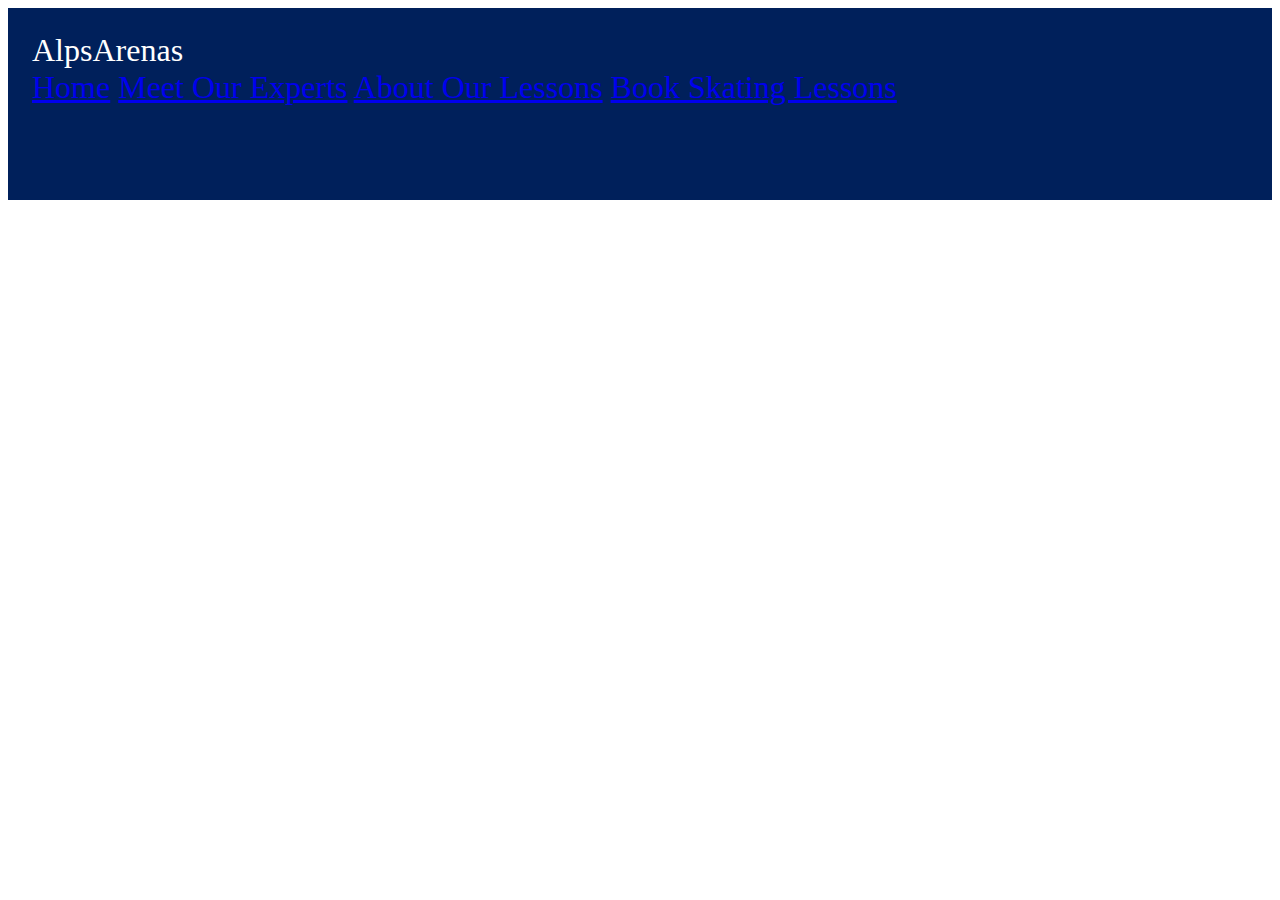
==== booking.html @ 31f72bee "Finished home page, added navigation" ====
<html lang="en">
<head>
    <meta charset="UTF-8">
    <meta http-equiv="X-UA-Compatible" content="IE=edge">
    <meta name="viewport" content="width=device-width, initial-scale=1.0">
    <link href="https://cdn.jsdelivr.net/npm/bootstrap@5.1.3/dist/css/bootstrap.min.css" rel="stylesheet" integrity="sha384-1BmE4kWBq78iYhFldvKuhfTAU6auU8tT94WrHftjDbrCEXSU1oBoqyl2QvZ6jIW3" crossorigin="anonymous">
    <link rel="stylesheet" href="index.css">
    <script src="https://cdn.jsdelivr.net/npm/bootstrap@5.1.3/dist/js/bootstrap.bundle.min.js" integrity="sha384-ka7Sk0Gln4gmtz2MlQnikT1wXgYsOg+OMhuP+IlRH9sENBO0LRn5q+8nbTov4+1p" crossorigin="anonymous"></script>
    <title> AlpsArenas </title>
</head>
<body>
    <div class="header">
        <span style="float: left;">
            AlpsArenas
            <div>
                <a href="index.html" class="btn btn-primary" style="width: 94px;">Home</a>
                <a href="experts.html" class="btn btn-primary" style="width: 188px;">Meet Our Experts</a>
                <a href="lessons.html" class="btn btn-primary" style="width: 188px;">About Our Lessons</a>
                <a href="booking.html" class="btn btn-primary" style="width: 188px;">Book Skating Lessons</a>
            </div>
        </span>
    </div>
</body>
</html>
---- index.css ----
.header {
    padding: 24px;
    height: 144px;
    text-align: left;
    background: #00205B;
    color: white;
    font-size: 32px;
}
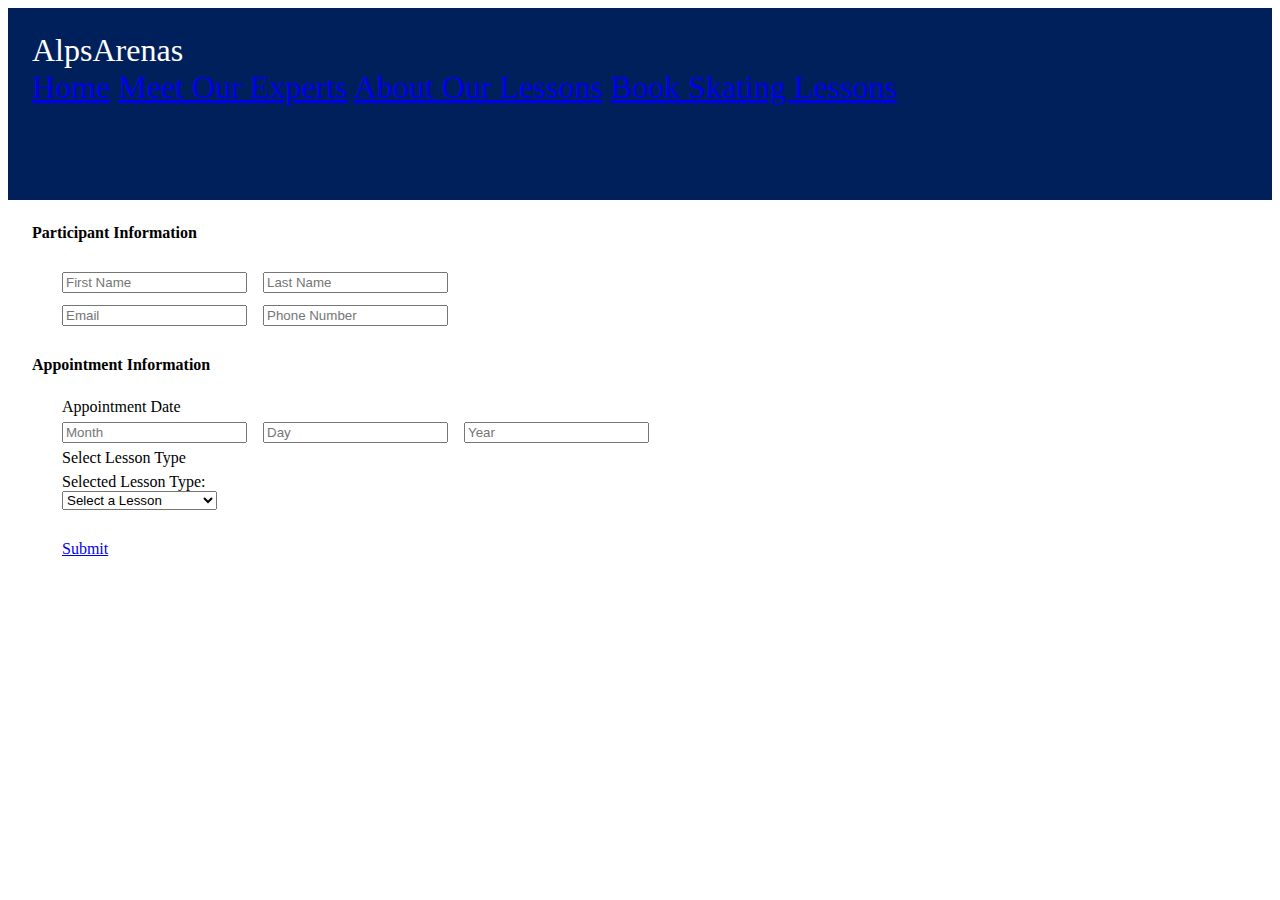
==== commit 8ad2898f: "Added booking and confirmation" ====
--- a/booking.html
+++ b/booking.html
@@ -20,5 +20,42 @@
             </div>
         </span>
     </div>
+    <div style="padding: 24px;">
+        <form>
+            <label for="clientInfo" class="lead"><b>Participant Information</b></label>
+            <div id="clientInfo" style="padding: 24px;">
+                <div class="input-group mb-3">
+                    <input type="text" class="form-control" placeholder="First Name" aria-label="First Name" style="margin: 6px;">
+                    <input type="text" class="form-control" placeholder="Last Name" aria-label="Last Name" style="margin: 6px;">
+                </div>
+                <div class="input-group mb-3">
+                    <input type="text" class="form-control input-group mb-3" placeholder="Email" aria-label="Email" style="margin: 6px;">
+                    <input type="text" class="form-control input-group mb-3" placeholder="Phone Number" aria-label="Phone" style="margin: 6px;">
+                </div>
+            </div>
+            <label for="apptInfo" class="lead"><b>Appointment Information</b></label>
+            <div id="apptInfo" style="padding: 24px;">
+                <label for="dateInfo" style="margin: 6px;">Appointment Date</label>
+                <div class="input-group mb-3" id="dateInfo">
+                    <input type="text" class="form-control" placeholder="Month" aria-label="Month" style="margin: 6px;">
+                    <input type="number" class="form-control" placeholder="Day" aria-label="Day" style="margin: 6px;">
+                    <input type="number" class="form-control" placeholder="Year" aria-label="Year" style="margin: 6px;">
+                </div>
+                <label for="appointmentType" style="margin: 6px;">Select Lesson Type</label>
+                <div class="input-group mb-3" style="margin: 6px;">
+                    <div class="input-group-prepend">
+                      <label class="input-group-text" for="appointmentType">Selected Lesson Type:</label>
+                    </div>
+                    <select class="custom-select" id="appointmentType">
+                      <option selected>Select a Lesson</option>
+                      <option value="1">Skating Fundamentals</option>
+                      <option value="2">Power Skating</option>
+                      <option value="3">Figure Skating</option>
+                    </select>
+                  </div>
+            </div>
+            <a href="confirm.html" class="btn btn-primary" style="width: 94px; margin: 30px;">Submit</a>
+        </form>
+    </div>
 </body>
 </html>--- a/index.css
+++ b/index.css
@@ -5,4 +5,15 @@
     background: #00205B;
     color: white;
     font-size: 32px;
+}
+
+.description-box{
+    text-align: left;
+    padding: 24px;
+    background: #d0d0d0;
+}
+
+.textbox{
+    padding-left: 24px;
+    padding-right: 24px;
 }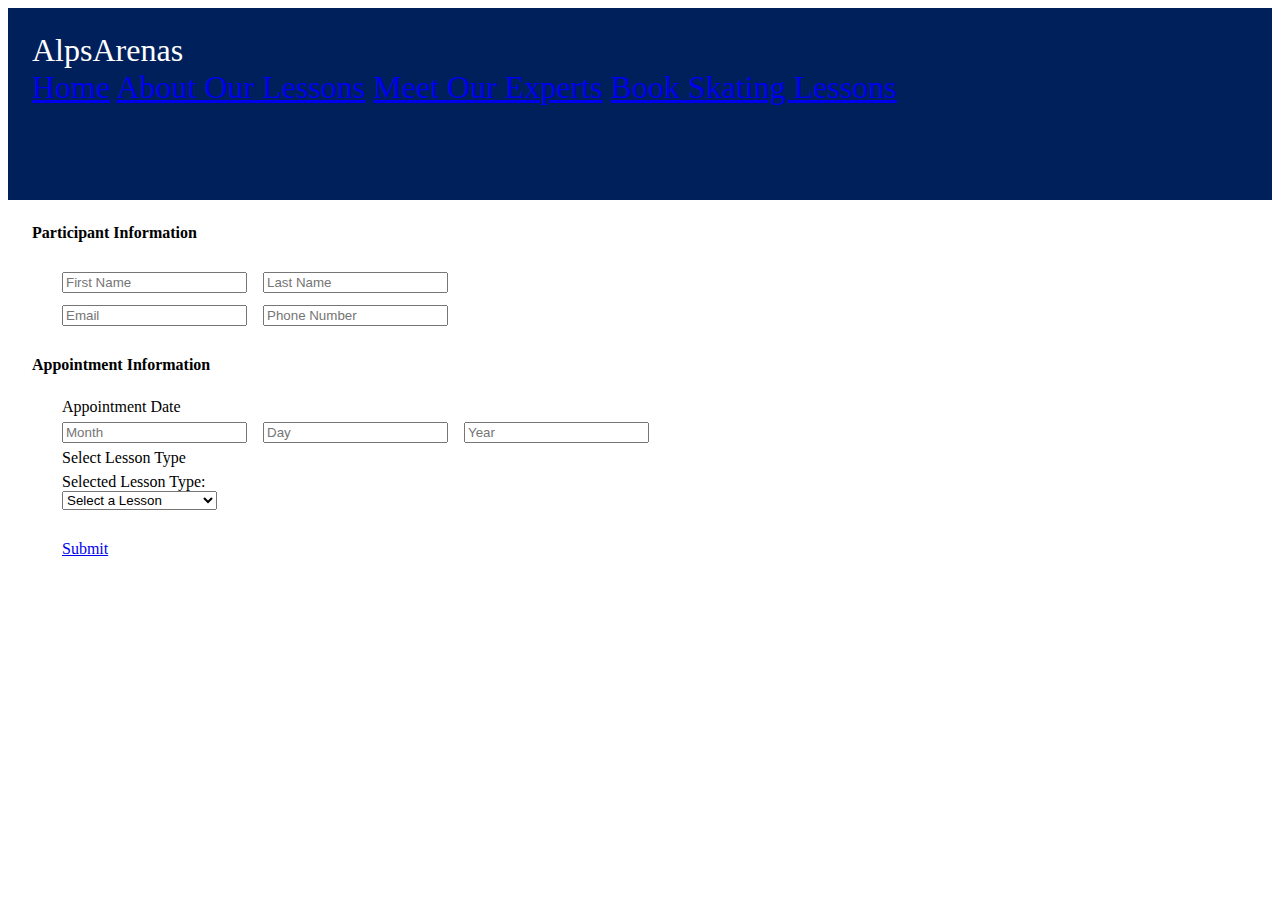
==== commit 0dde2ba8: "Tweaked nav bar layout" ====
--- a/booking.html
+++ b/booking.html
@@ -14,8 +14,8 @@
             AlpsArenas
             <div>
                 <a href="index.html" class="btn btn-primary" style="width: 94px;">Home</a>
+                <a href="lessons.html" class="btn btn-primary" style="width: 188px;">About Our Lessons</a>
                 <a href="experts.html" class="btn btn-primary" style="width: 188px;">Meet Our Experts</a>
-                <a href="lessons.html" class="btn btn-primary" style="width: 188px;">About Our Lessons</a>
                 <a href="booking.html" class="btn btn-primary" style="width: 188px;">Book Skating Lessons</a>
             </div>
         </span>
@@ -54,7 +54,7 @@
                     </select>
                   </div>
             </div>
-            <a href="confirm.html" class="btn btn-primary" style="width: 94px; margin: 30px;">Submit</a>
+            <a href="confirm.html" class="btn btn-success" style="width: 94px; margin: 30px;">Submit</a>
         </form>
     </div>
 </body>
